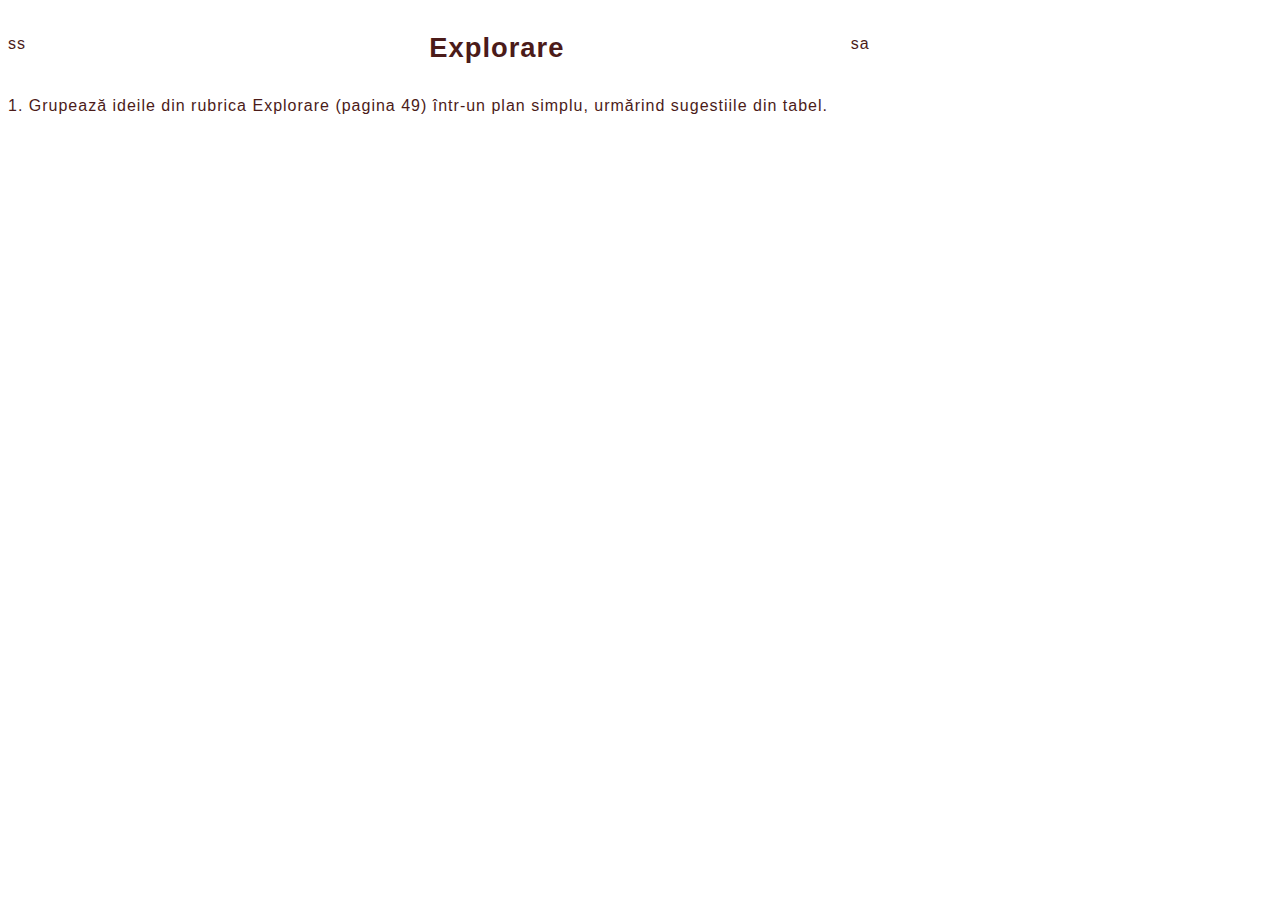
==== lbRomana.html @ 4b6f9499 "Add files via upload" ====
<!-- 5:25 PM  23.12.19 -->
<!DOCTYPE html>
<html>

<header>
<div class="container">
    <div class="container-left">
        <p>ss</p>
    </div>
    <div>
        
    </div>
    <div class="container-right">
        <p>sa</p>
    </div>
</div>
</header>

<body>
<div>
    <h1>Explorare</h1>
    <div>
        <p>1.  Grupează ideile din rubrica Explorare (pagina 49) într-un plan simplu, urmărind sugestiile din tabel.</p>
        <div>

        </div>
    </div>
</div>
</body>


<link rel="stylesheet" type="text/css" href="style.css"  />
</html>

<!-- 8:05 PM 23.12.19 -->
---- style.css ----
/* This defines whow a document looks on a screen.*/

body {
	font-size: 90%;
	font-weight: normal;
	font-family: Arial, Helvetica, sans-serif;
	min-width: 500px;
	margin-top: 15px;
	letter-spacing: 1px;
}

/* Start the xhtml tag deffinitions*/
p, ol, ul, li, td, th, dd, dl, dt {
	font-family: Arial, Helvetica, sans-serif;
	font-size: 12pt;
	line-height: 20px;
	color: #4B1B19;
}
cite {
	font-size: 105%;
	font-style: italic;
}
em {
	font-style: italic;
}
h1 {
	font-family: Verdana, Arial, Helvetica, sans-serif;
	font-style: normal;
	padding-bottom: 0.5em;
	padding-top: 0.5em;
	font-size: 190%;
	font-weight: bold;
	color: #4B1B19;
}
h2 {
	font-family: Verdana, Arial, Helvetica, sans-serif;
	padding-top: 0.25em;
	font-size: 160%;
	font-weight: bold;
	color: #993400;
}
h3 {
	font-family: Verdana, Arial, Helvetica, sans-serif;
	padding-top: 0.25em;
	font-size: 130%;
	font-weight: bold;
	color: #CD9A31;
}
hr {
	color: #214365;
	height: 4px;
}
image {
	padding: 6px;
}
strong {
	font-weight: bold;
}



/* Link Deffinitions */
a {
	text-decoration: underline;
	font-weight: bold;
}
ul {
	list-style: circle;
}
ol {
	list-style-type: decimal;
}
a:link {
	color: #188128;
}
a:visited {
	color: #3399CC;
}

a:hover {
	color: #CCCCCC;
}
a:active {
	color: #006600;
}

/* Definition Lists*/
dl {
	padding: 4px;
	margin-left: 10px;
}
dt {
	font-size: 105%;
	font-weight: bold;
}
dd {
	padding-bottom: 5px;
}

/* Custom Classes */
.accent {
	font-weight: bold;
	color: #003366;
}
.button {
	text-align: center;
}
.copy {
	font-size: 78%;
	font-weight: bold;
	color: #003366;
}
.hidden {
	visibility: hidden;
	margin: 0px;
	padding: 0px;
	font-size: 6px;
}
.noPrint {
	font-size: 90%;
}
.tableHalf{
	width: 50%;
}
.tableThird{
	width: 33%;
}
.tdZebra {
	background-color: #ECECEC;
}
.vis {
	visibility: visible;
	margin-left: 0px;
}
h4 {
	font-family: Verdana, Arial, Helvetica, sans-serif;
	font-style: italic;
	color: #BA5F46;
	font-size: 110%;
}

.container {
    width:100%;
    min-width: 100%;
    max-width: 1200px;
}

.container-left {
    width: 33.33%;
    float: left;
}


.container-right {
    width: 33.33%;
    float: right;
}
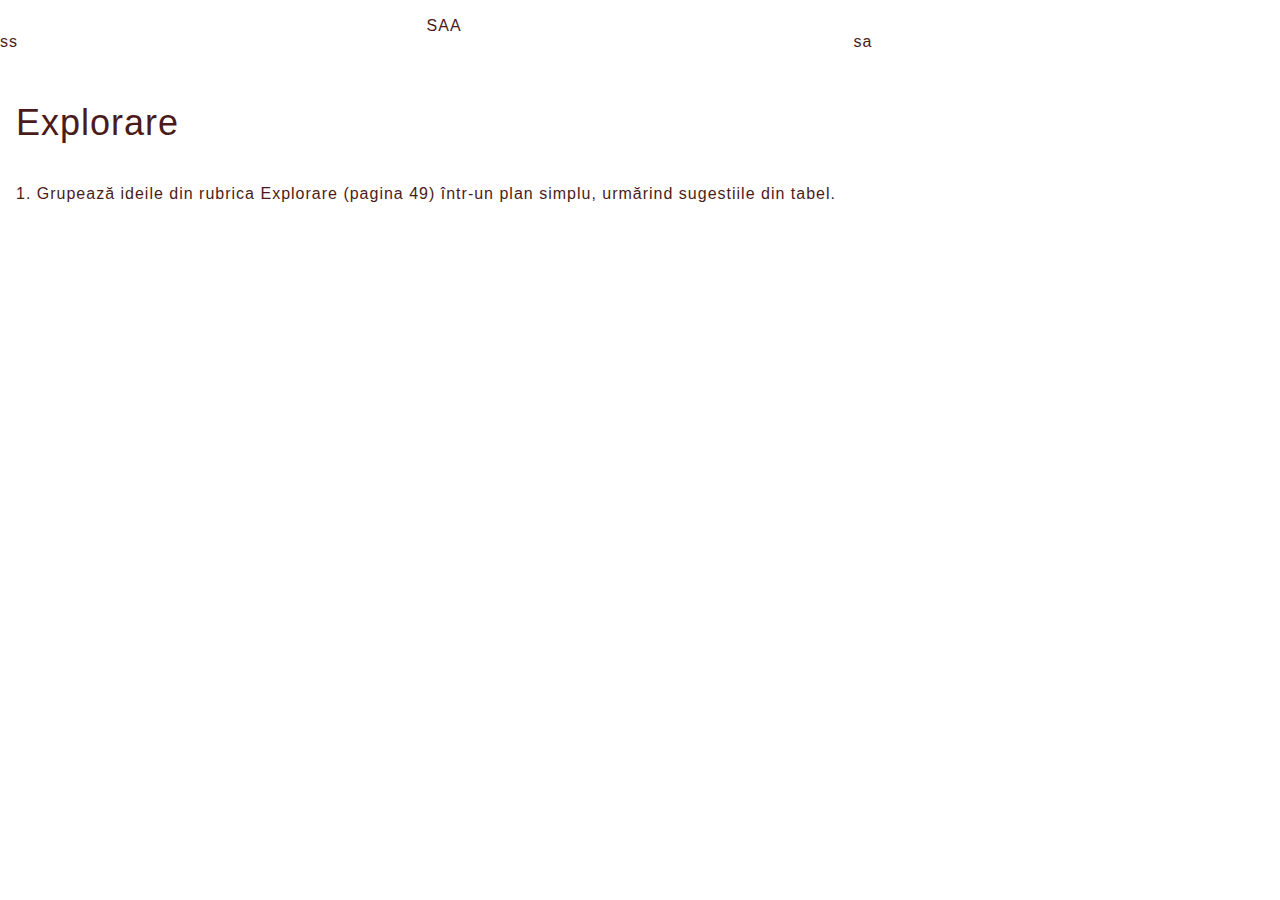
==== commit cb0f168b: "Add files via upload" ====
--- a/lbRomana.html
+++ b/lbRomana.html
@@ -13,11 +13,14 @@
     <div class="container-right">
         <p>sa</p>
     </div>
+    <div class="container-center">
+        <p>SAA</p>
+    </div>
 </div>
 </header>
 
 <body>
-<div>
+<div class="w3-container">
     <h1>Explorare</h1>
     <div>
         <p>1.  Grupează ideile din rubrica Explorare (pagina 49) într-un plan simplu, urmărind sugestiile din tabel.</p>
@@ -30,6 +33,7 @@
 
 
 <link rel="stylesheet" type="text/css" href="style.css"  />
+<link rel="stylesheet" href="https://www.w3schools.com/w3css/4/w3.css">
 </html>
 
 <!-- 8:05 PM 23.12.19 -->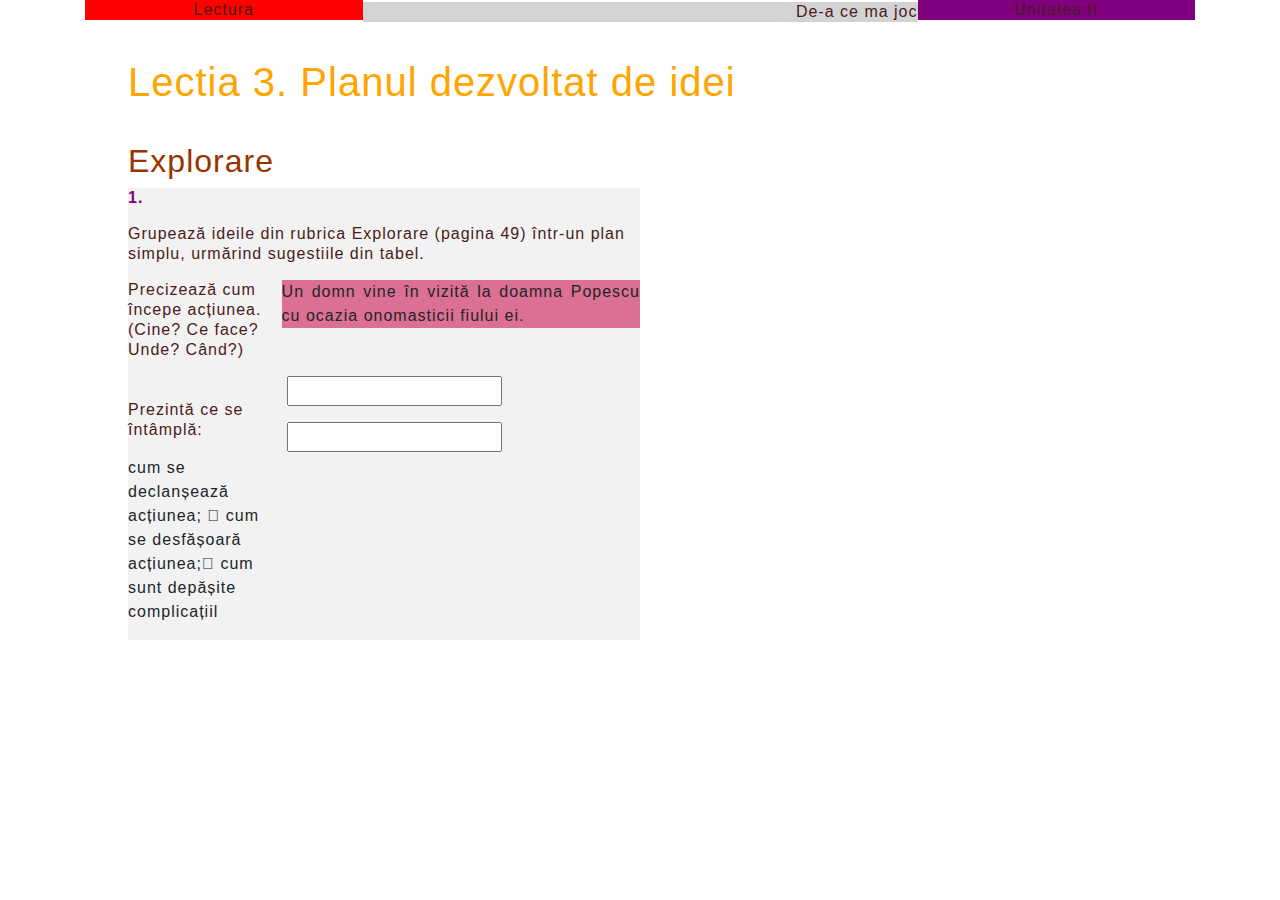
==== commit 3e1cf43d: "Add files via upload" ====
--- a/lbRomana.html
+++ b/lbRomana.html
@@ -1,31 +1,47 @@
-<!-- 5:25 PM  23.12.19 -->
+<!-- 1st 5:25 PM  23.12.19 -->
 <!DOCTYPE html>
 <html>
 
 <header>
 <div class="container">
     <div class="container-left">
-        <p>ss</p>
+        <p class="header-red">Lectura</p>
     </div>
     <div>
         
     </div>
     <div class="container-right">
-        <p>sa</p>
+        <p class="header-purple">Unitatea II</p>
     </div>
     <div class="container-center">
-        <p>SAA</p>
+        <p class="header-grey">De-a ce ma joc</p>
     </div>
 </div>
 </header>
 
 <body>
-<div class="w3-container">
-    <h1>Explorare</h1>
-    <div>
-        <p>1.  Grupează ideile din rubrica Explorare (pagina 49) într-un plan simplu, urmărind sugestiile din tabel.</p>
-        <div>
-
+<div class="container-page">
+    <h1 style="text-align: left; color: orange;">Lectia 3. Planul dezvoltat de idei</h1>
+    <h2 class="header-container">Explorare</h2>
+    
+    <div class="container-center" style="background: #f2f2f2;">
+        <p style="color: purple; font-weight: bold;">1.</p>
+        <p>Grupează ideile din rubrica Explorare (pagina 49) într-un plan simplu, urmărind sugestiile din tabel.</p>
+        <div class="inpage-left">
+            <p>Precizează cum începe acțiunea. (Cine? Ce face? Unde? Când?)</p>
+            &nbsp;
+            <p>Prezintă ce se întâmplă:</p>  cum se declanșează acțiunea;  cum se desfășoară acțiunea;  cum sunt depășite complicațiil</p>
+        </div>
+        <div class="inpage-right">
+            <form>
+                <label style="background: palevioletred; text-align: justify;" for="ex">Un domn vine în vizită la doamna Popescu cu ocazia onomasticii fiului ei.</label>
+                &nbsp;</p>
+                <label for="ex1"> </label>
+                <input type="text" placeholder=" ">
+            </p>
+                <label for="ex2"></label>
+                <input type="text" placeholder=" ">
+            </form>
         </div>
     </div>
 </div>
@@ -33,7 +49,14 @@
 
 
 <link rel="stylesheet" type="text/css" href="style.css"  />
-<link rel="stylesheet" href="https://www.w3schools.com/w3css/4/w3.css">
+<link rel="stylesheet" href="https://stackpath.bootstrapcdn.com/bootstrap/4.4.1/css/bootstrap.min.css" integrity="sha384-Vkoo8x4CGsO3+Hhxv8T/Q5PaXtkKtu6ug5TOeNV6gBiFeWPGFN9MuhOf23Q9Ifjh" crossorigin="anonymous">
+<script src="https://code.jquery.com/jquery-3.4.1.slim.min.js" integrity="sha384-J6qa4849blE2+poT4WnyKhv5vZF5SrPo0iEjwBvKU7imGFAV0wwj1yYfoRSJoZ+n" crossorigin="anonymous"></script>
+<script src="https://cdn.jsdelivr.net/npm/popper.js@1.16.0/dist/umd/popper.min.js" integrity="sha384-Q6E9RHvbIyZFJoft+2mJbHaEWldlvI9IOYy5n3zV9zzTtmI3UksdQRVvoxMfooAo" crossorigin="anonymous"></script>
+<script src="https://stackpath.bootstrapcdn.com/bootstrap/4.4.1/js/bootstrap.min.js" integrity="sha384-wfSDF2E50Y2D1uUdj0O3uMBJnjuUD4Ih7YwaYd1iqfktj0Uod8GCExl3Og8ifwB6" crossorigin="anonymous"></script>
 </html>
 
-<!-- 8:05 PM 23.12.19 -->+<!-- 1st 8:05 PM 23.12.19 -->
+
+<!-- 2nd 2:20 PM 24.12.19-->
+
+<!-- 2nd -->--- a/style.css
+++ b/style.css
@@ -139,19 +139,71 @@
 	font-size: 110%;
 }
 
-.container {
-    width:100%;
-    min-width: 100%;
-    max-width: 1200px;
-}
-
 .container-left {
-    width: 33.33%;
-    float: left;
-}
-
+    width: 25%;
+	float: left;
+}
 
 .container-right {
-    width: 33.33%;
+    width: 25%;
     float: right;
-}+}
+
+.container-center {
+	width: 50%;
+	display: inline-block;
+	margin: 0 auto;
+}
+
+.container-page {
+	width: 80%;
+	margin: 0 auto;
+}
+
+.header-container {
+	width: 100%;
+	float: left;
+}
+
+.inpage-left{
+	width: 30%;
+	float: left;
+}
+
+.inpage-right {
+	width: 70%;
+	float: right;
+}
+
+.header-red {
+	text-align: center;
+	background: red;
+}
+
+.header-grey {
+	text-align: right;
+	background: lightgrey;
+}
+
+.header-purple {
+	text-align: center;
+	background: purple;
+}
+
+.input[type=text], select {
+	width: 100%;
+	padding: 12px 20px;
+	margin: 8px 0;
+	display: inline-block;
+	border: 1px solid #ccc;
+	border-radius: 4px;
+	box-sizing: border-box;
+}
+
+.container1 {
+	width: 100%;
+	padding-right: 15px;
+	padding-left: 15px;
+	margin-right: auto;
+	margin-left: auto;
+  }